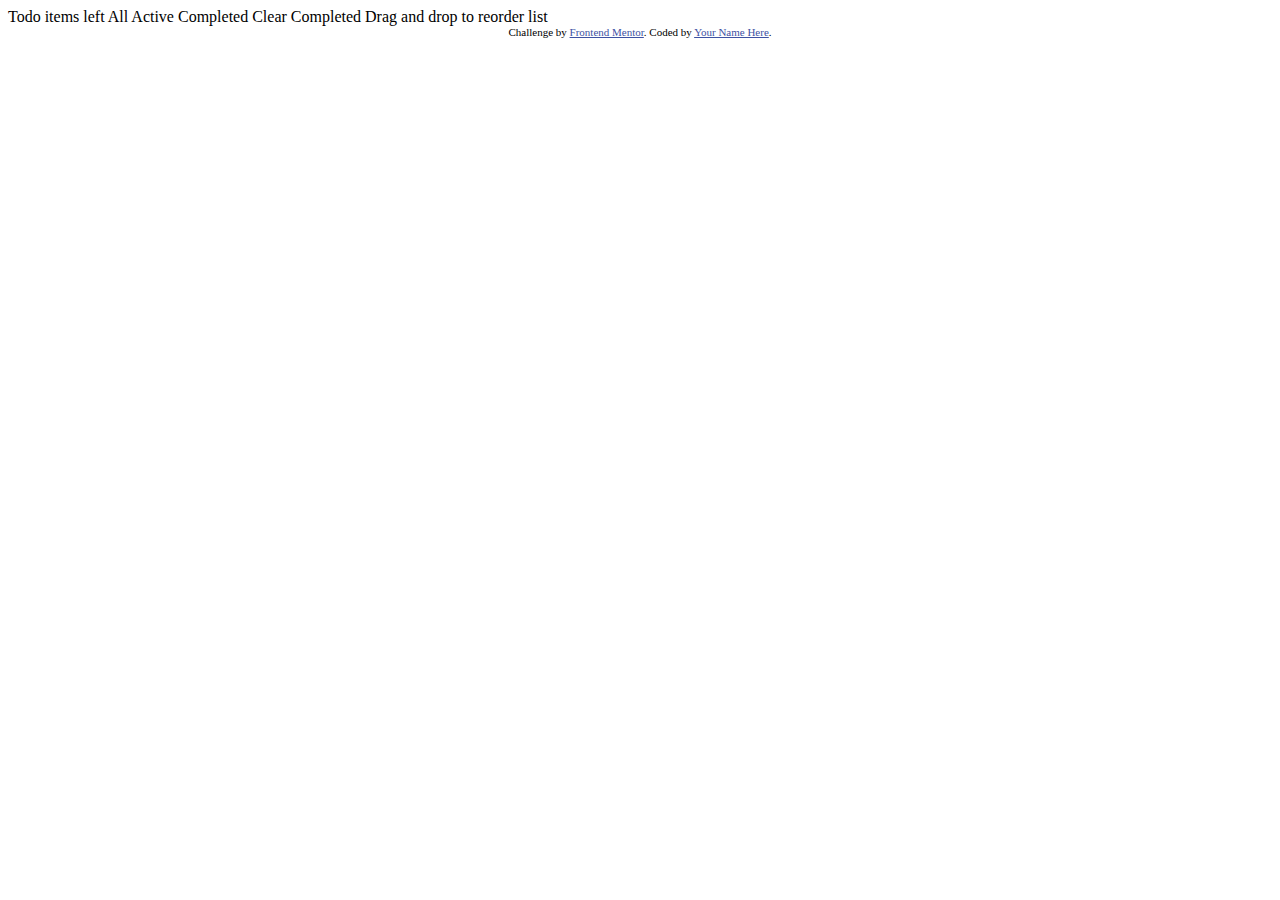
==== todo-app-main/index.html @ 2f1253c5 "initial commit" ====
<!DOCTYPE html>
<html lang="en">
<head>
  <meta charset="UTF-8">
  <meta name="viewport" content="width=device-width, initial-scale=1.0"> <!-- displays site properly based on user's device -->

  <link rel="icon" type="image/png" sizes="32x32" href="./images/favicon-32x32.png">
  
  <title>Frontend Mentor | Todo app</title>

  <!-- Feel free to remove these styles or customise in your own stylesheet 👍 -->
  <style>
    .attribution { font-size: 11px; text-align: center; }
    .attribution a { color: hsl(228, 45%, 44%); }
  </style>
</head>
<body>

  Todo

  <span></span>
  <!-- Add dynamic number --> items left

  All
  Active 
  Completed

  Clear Completed

  Drag and drop to reorder list

  <div class="attribution">
    Challenge by <a href="https://www.frontendmentor.io?ref=challenge" target="_blank">Frontend Mentor</a>. 
    Coded by <a href="#">Your Name Here</a>.
  </div>
</body>
</html>
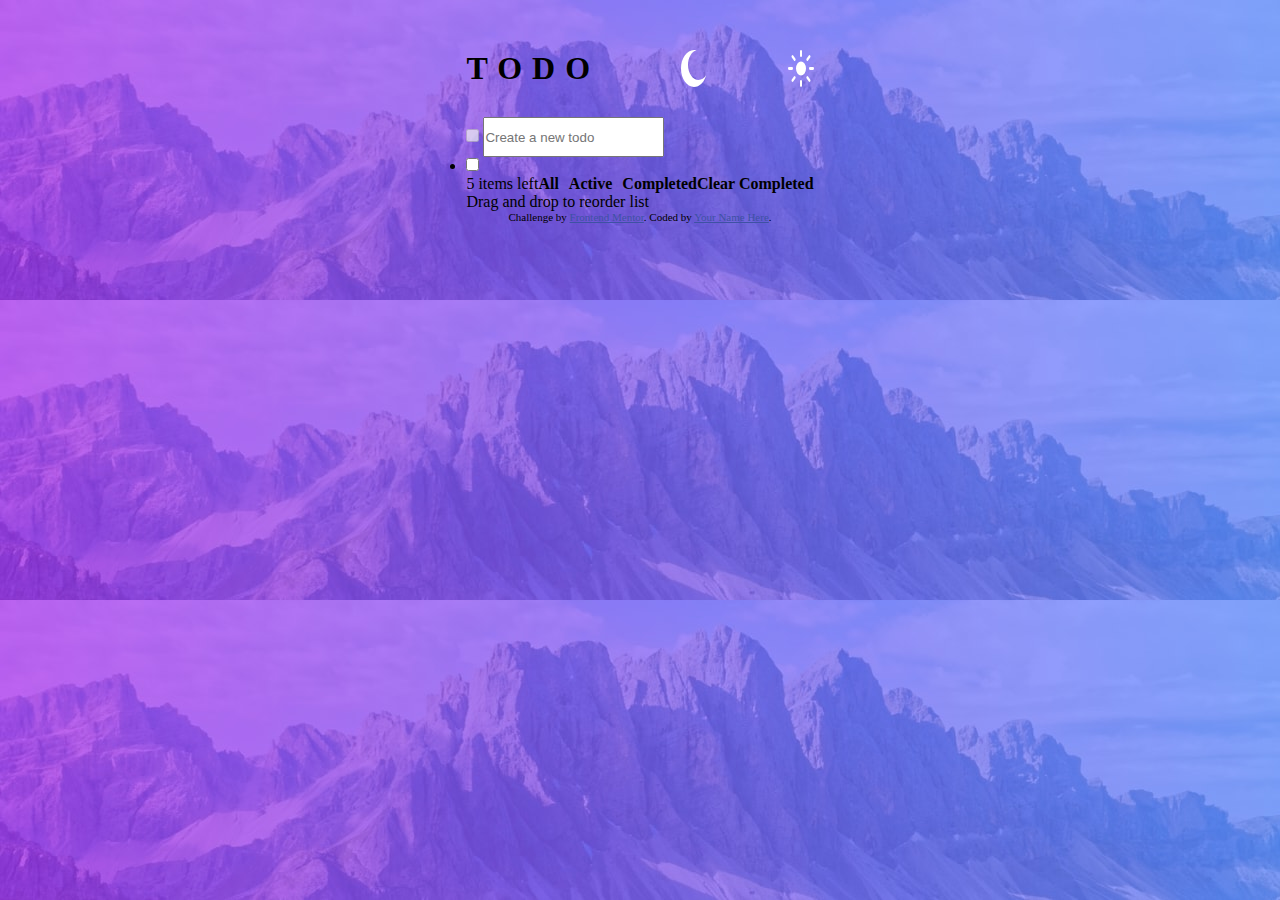
==== commit ae914494: "basic layout -i" ====
--- a/todo-app-main/index.html
+++ b/todo-app-main/index.html
@@ -5,7 +5,7 @@
   <meta name="viewport" content="width=device-width, initial-scale=1.0"> <!-- displays site properly based on user's device -->
 
   <link rel="icon" type="image/png" sizes="32x32" href="./images/favicon-32x32.png">
-  
+  <link rel="stylesheet" href="style.css">
   <title>Frontend Mentor | Todo app</title>
 
   <!-- Feel free to remove these styles or customise in your own stylesheet 👍 -->
@@ -16,18 +16,32 @@
 </head>
 <body>
 
-  Todo
-
-  <span></span>
-  <!-- Add dynamic number --> items left
-
-  All
-  Active 
-  Completed
-
-  Clear Completed
-
-  Drag and drop to reorder list
+  <main>
+    <header>
+      <h1>TODO</h1>
+      <img src="images/icon-moon.svg" alt="icon-moon" class=:>
+      <img src="images/icon-sun.svg" alt="icon-sun">
+    </header>
+    <div class="new-todo">
+      <input type="checkbox" name="" id="" disabled>
+      <input type="text" name="new-todo" id="new-todo" placeholder="Create a new todo">
+    </div>
+    <div class="todo-list">
+      <ul>
+        <li><label for=""><input type="checkbox" name="" id=""></label></li>
+      </ul>
+      <div class="todo-footer">
+        <span><!-- Add dynamic number --> <span class="remainder">5</span> items left</span>
+        <span class="filter-links">
+          <span class="link-text" id="all">All</span>
+          <span class="link-text" id="active">Active</span>
+          <span class="link-text" id="completed">Completed</span>
+        </span>
+        <span class="link-text" id="clear-completed">Clear Completed</span>
+      </div>
+    </div>
+    <p>Drag and drop to reorder list</p>
+  </main>
 
   <div class="attribution">
     Challenge by <a href="https://www.frontendmentor.io?ref=challenge" target="_blank">Frontend Mentor</a>. 
--- a/todo-app-main/style.css
+++ b/todo-app-main/style.css
@@ -0,0 +1,69 @@
+* {
+  margin: 0;
+  padding: 0;
+  box-sizing: border-box;
+}
+:root {
+  --dark-color-text: #fff;
+  --dark-bgcolor: #;
+  --light-color-text: #;
+  --light-bgcolor: #;
+  --color-text-inactive: #;
+
+}
+body {
+  background-image: url("images/bg-desktop-light.jpg");
+  background-color: hsl(0, 0%, 98%);
+  font-family: "Josefin Sans";
+  font-size: normal;
+  display: flex;
+  flex-direction: column;
+  align-items: center;
+  height: 100vh;
+  background-color: aliceblue;
+  padding-top: 50px;
+}
+
+main {
+  background-color: 
+  width: 40vw;
+
+}
+header {
+  display: flex;
+  justify-content: space-between;
+  margin-bottom: 30px;
+}
+h1 {
+  letter-spacing: 10px;
+}
+div.item-container{
+  width:100%;
+  height: 40px;
+  border-radius: 5px;
+}
+input[type="checkbox"] {
+  border-radius: 100%;
+}
+input[type="text"]{
+  height: 40px;
+}
+input[type="text"]:active, input[type="text"]:focus {
+  border: 0;
+  outline: 0;
+}
+
+.todo-footer {
+  display: flex;
+  justify-content: space-between;
+}
+.filter-links {
+  display: flex;
+  justify-content: space-between;
+  column-gap: 10px;
+}
+.link-text {
+  cursor: pointer;
+  color: var(--color-text-inactive);
+  font-weight: bold;
+}
